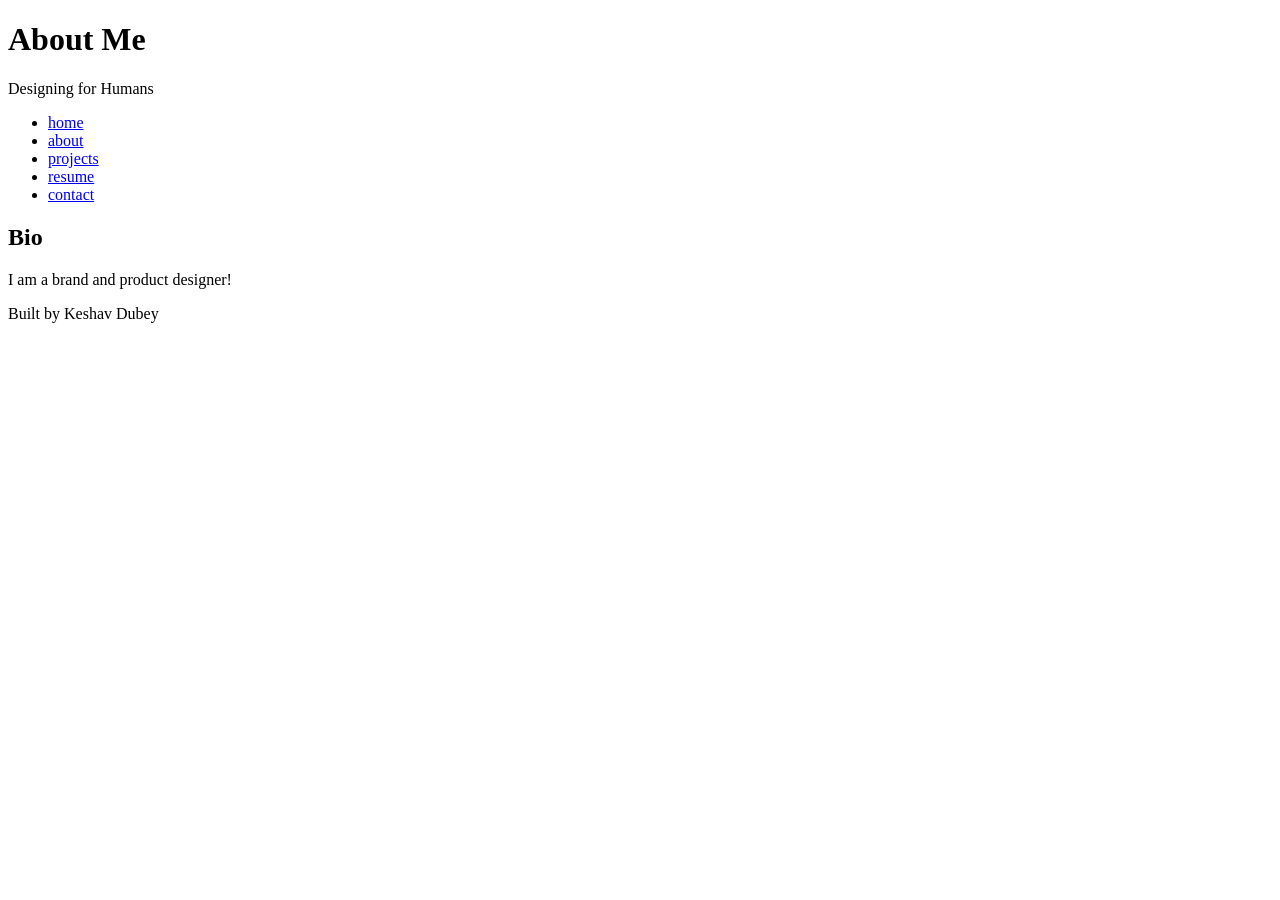
==== about.html @ d0b92a18 "html basics" ====
<!DOCTYPE html>
<html lang="en">
<head>
    <meta charset="UTF-8">
    <meta name="viewport" content="width=device-width, initial-scale=1.0">
    <title>About Me</title>
</head>
<body>
    <header>
        <h1>About Me</h1>
        <p>Designing for Humans</p>
    </header>
    <nav>
        <ul>
            <li><a href="index.html">home</a></li>
            <li><a href="about.html">about</a></li>
            <li><a href="projects.html">projects</a></li>
            <li><a href="resume.html">resume</a></li>
            <li><a href="contact.html">contact</a></li>

        </ul>
    </nav>
    <main>
        <section>
            <h2>Bio</h2>
            <p>I am a brand and product designer!</p>
        </section>
    </main>
    <footer></footer>
        <p> Built by Keshav Dubey</p>
</body>
</html>
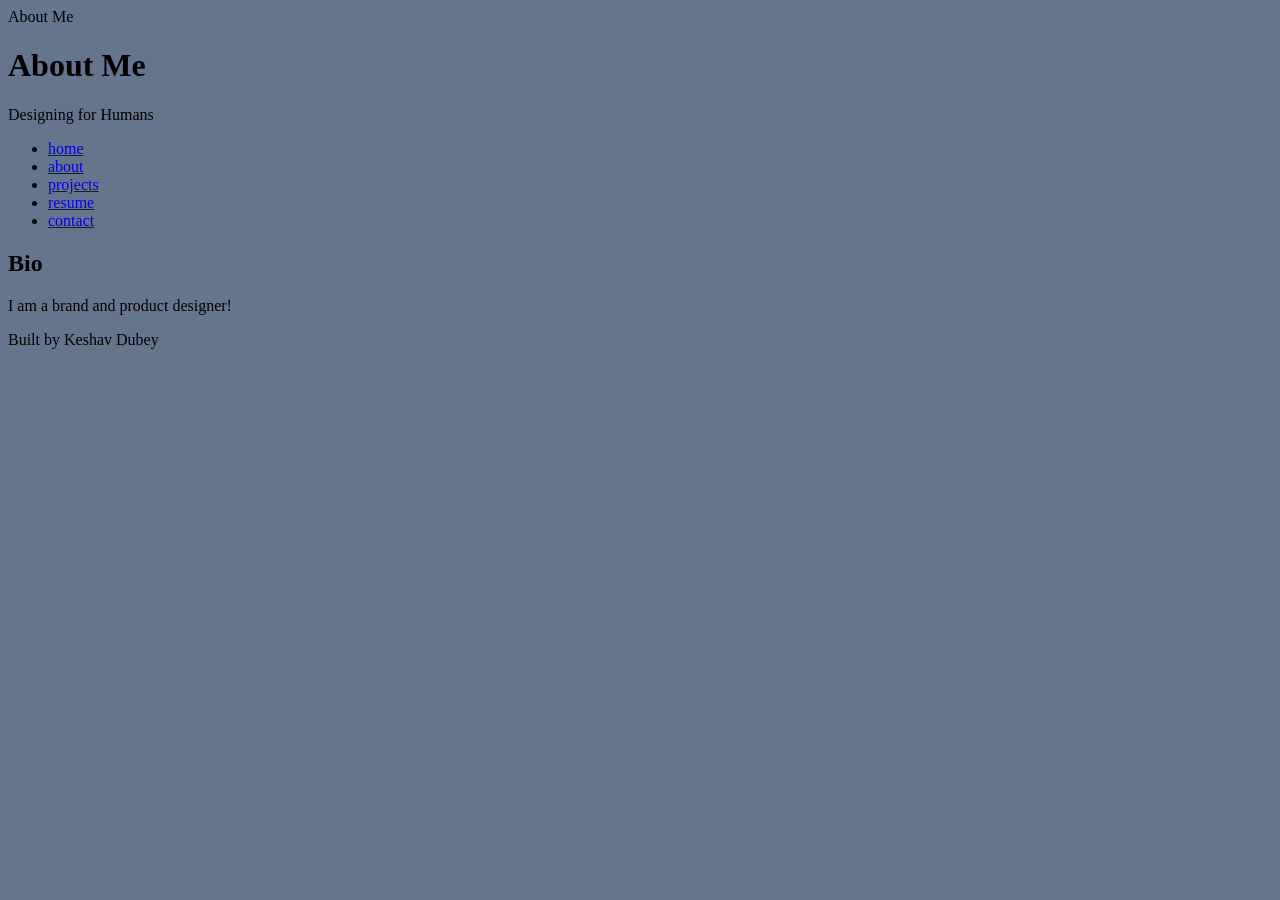
==== commit 6b9c5f98: "css linking" ====
--- a/about.html
+++ b/about.html
@@ -3,6 +3,7 @@
 <head>
     <meta charset="UTF-8">
     <meta name="viewport" content="width=device-width, initial-scale=1.0">
+        <link rel="stylesheet" href="styles.css"
     <title>About Me</title>
 </head>
 <body>
--- a/styles.css
+++ b/styles.css
@@ -0,0 +1,13 @@
+/* CSS */
+/* Color Palette
+deep black= #05080D
+slate blue= #65768C
+steel blue= #263640
+burnt orange=#BF5B04
+earth=#733917
+*/
+
+/* GLOBAL (base) MOBILE FIRST */
+body {
+    background-color: #65768C;
+}
